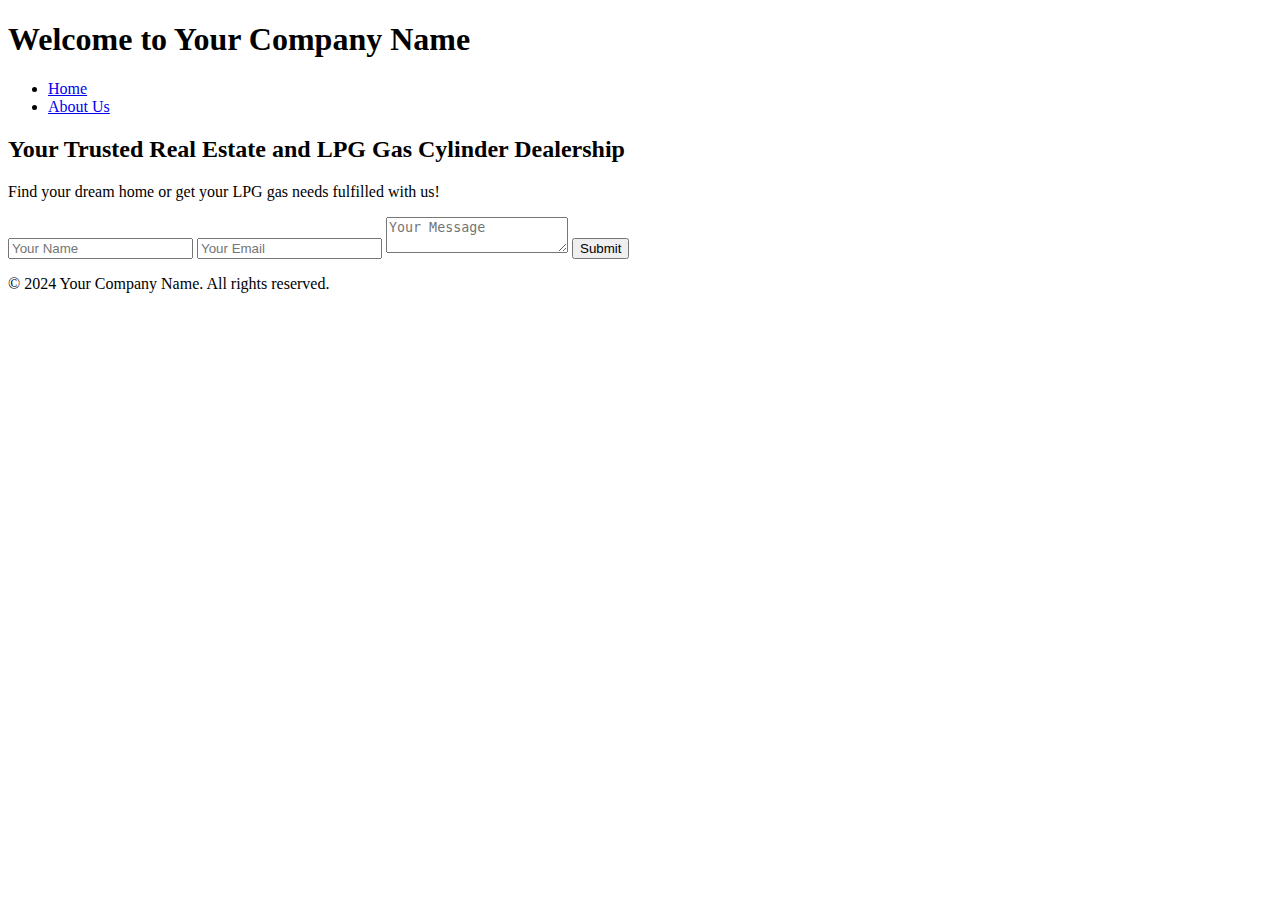
==== index.html @ 536c980e "Add files via upload" ====
<!DOCTYPE html>
<html lang="en">

<head>
    <meta charset="UTF-8">
    <meta name="viewport" content="width=device-width, initial-scale=1.0">
    <title>Home - Your Company Name</title>
    <link rel="stylesheet" href="styles.css">
</head>

<body>
    <header>
        <h1>Welcome to Your Company Name</h1>
        <nav>
            <ul>
                <li><a href="index.html">Home</a></li>
                <li><a href="about.html">About Us</a></li>
            </ul>
        </nav>
    </header>
    <section class="hero">
        <h2>Your Trusted Real Estate and LPG Gas Cylinder Dealership</h2>
        <p>Find your dream home or get your LPG gas needs fulfilled with us!</p>
        <form action="submit.php" method="post">
            <input type="text" name="name" placeholder="Your Name" required>
            <input type="email" name="email" placeholder="Your Email" required>
            <textarea name="message" placeholder="Your Message" required></textarea>
            <button type="submit">Submit</button>
        </form>
    </section>
    <footer>
        <p>&copy; 2024 Your Company Name. All rights reserved.</p>
    </footer>
</body>

</html>
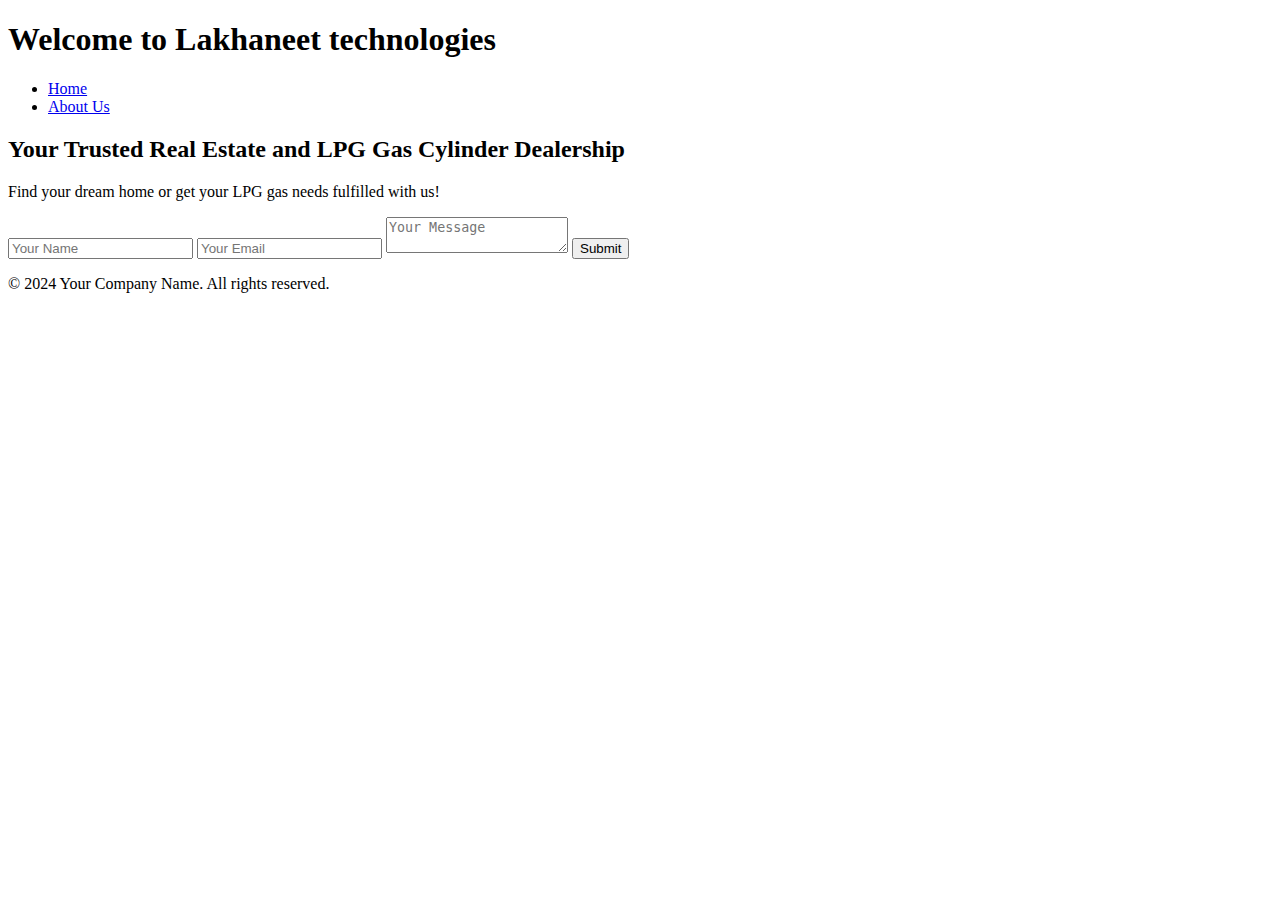
==== commit b7acbdec: "Update index.html" ====
--- a/index.html
+++ b/index.html
@@ -10,7 +10,7 @@
 
 <body>
     <header>
-        <h1>Welcome to Your Company Name</h1>
+        <h1>Welcome to Lakhaneet technologies </h1>
         <nav>
             <ul>
                 <li><a href="index.html">Home</a></li>
